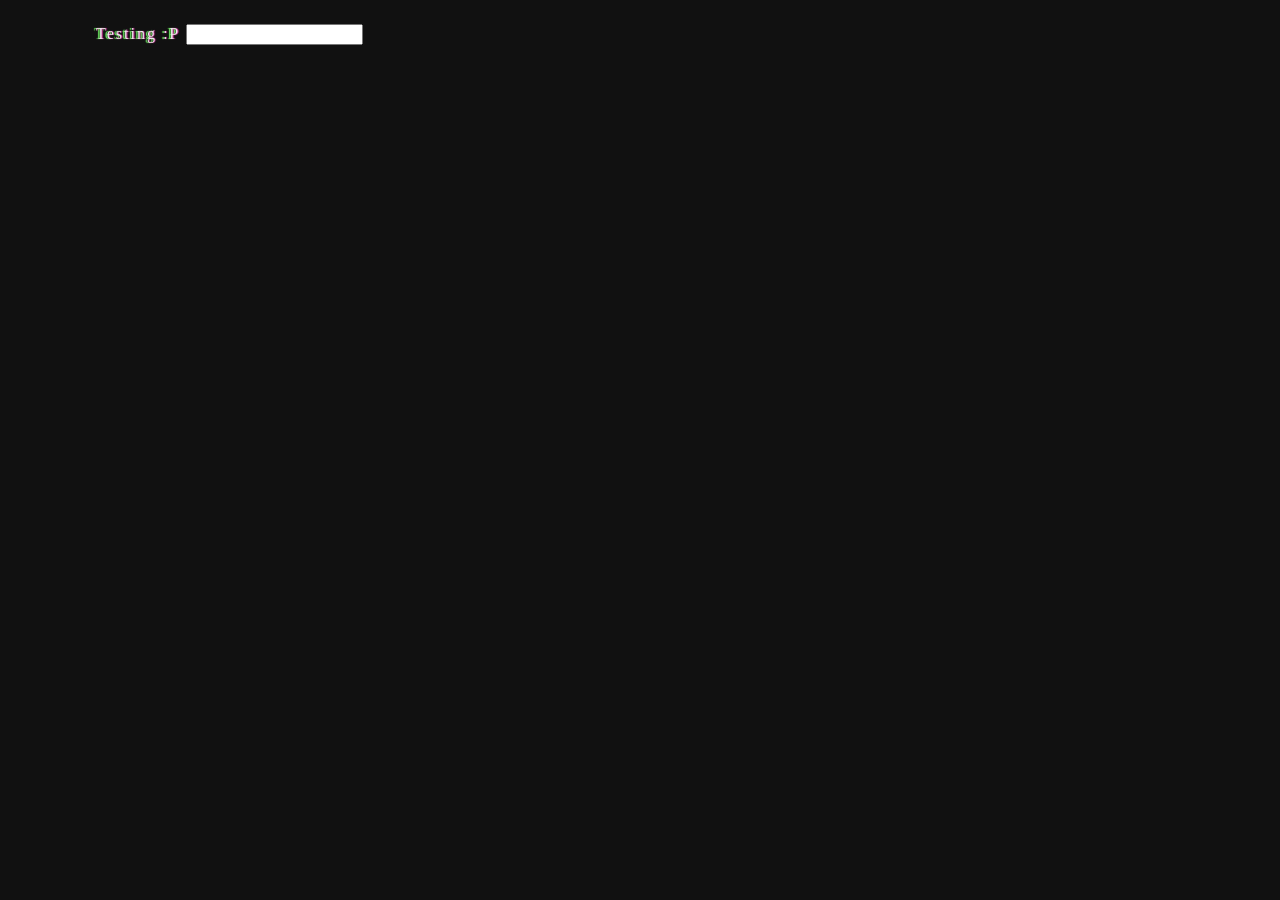
==== index.html @ f298afa0 "I began via adding crt effect" ====
<!DOCTYPE html>
<html lang="en">
<head>
    <meta charset="UTF-8">
    <link rel="stylesheet" href="styles/styles.css">
    <meta name="viewport" content="width=device-width, initial-scale=1.0">
    <title>Document</title>
</head>
<body>
    <div>
        Testing :P
        <input type="text" id="fname">
    </div>

    
</body>
</html>
---- styles/styles.css ----
/*  
* Style by D3NN7
* and Patrick Hlauke (https://codepen.io/patrickhlauke/pen/YaoBop)
*/

@font-face {
    font-family: 'Noto Sans Display';
    font-style: normal;
    font-weight: 400;
    src: url(./fonts/NotoSansDisplay-Regular.ttf);
  }
  html { background: #111;
         padding: 1em;
         font-family: Noto Sans Display;
         color: #eee;
         font-size: 1em;
         line-height: 1;
         text-shadow: 0.06rem 0 0.06rem #ea36af, -0.125rem 0 0.06rem #75fa69;
         letter-spacing: 0.125em;
         animation-duration: 0.01s;
         animation-name: textflicker;
         animation-iteration-count: infinite;
         animation-direction: alternate;
  }
  h1 { 
    font-size: 5em; 
    text-align: center;
  }

  a {
    color: white;
  }

  @media screen and (min-width: 1200px) {
    body {
        margin-left: 20rem;
        margin-right: 20rem;
    }
  }

  @media screen and (min-width: 600px) {
      body {
          margin-left: 5em;
          margin-right: 5em;
      }
  }
  
  @keyframes textflicker {
    from {
      text-shadow: 1px 0 0 #ea36af, -2px 0 0 #75fa69;
    }
    to {
      text-shadow: 2px 0.5px 2px #ea36af, -1px -0.5px 2px #75fa69;
    }
  }
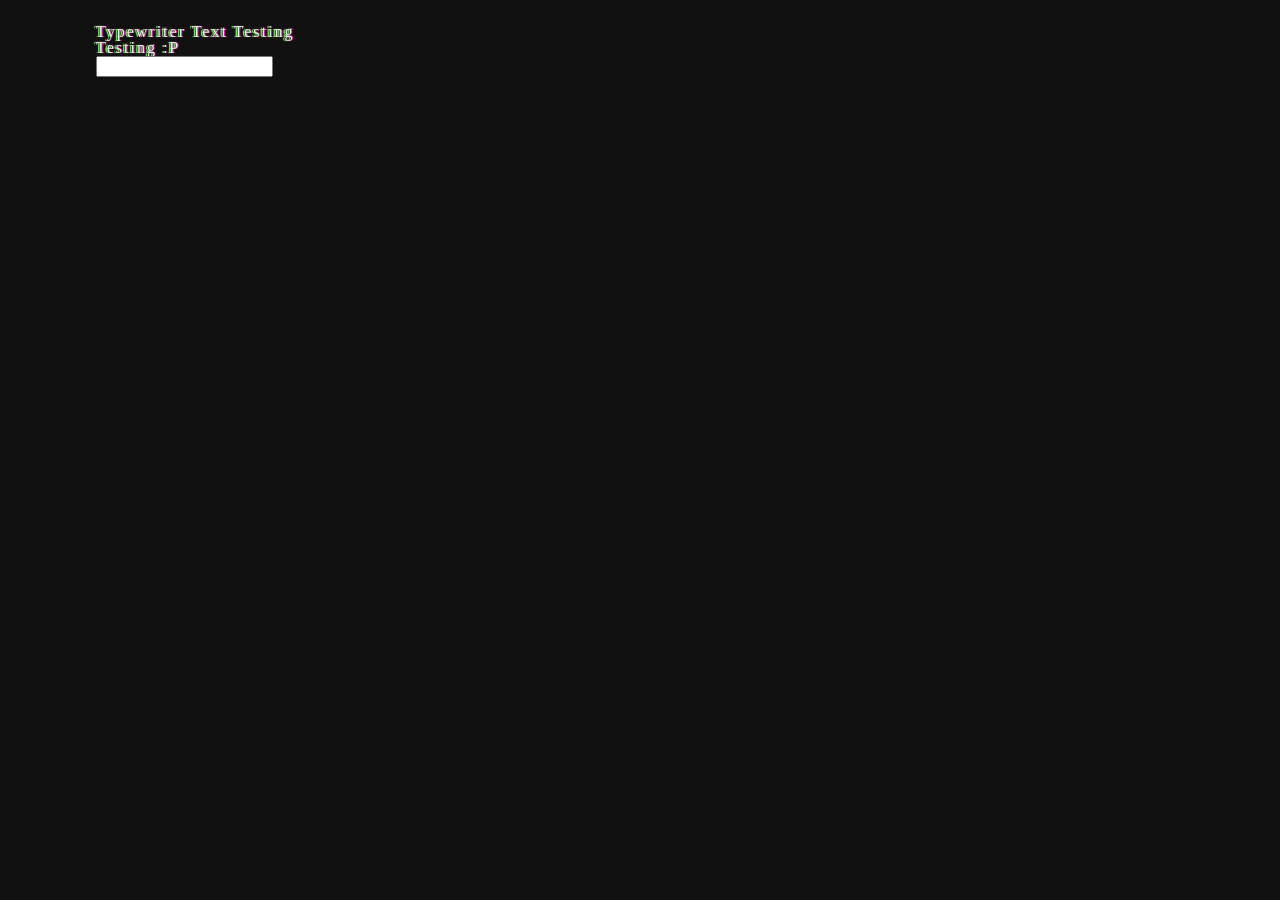
==== commit 23b9d6ef: "Typewriter Effect Added" ====
--- a/index.html
+++ b/index.html
@@ -3,14 +3,17 @@
 <head>
     <meta charset="UTF-8">
     <link rel="stylesheet" href="styles/styles.css">
+    <script src="scripts/main.js" defer></script>
     <meta name="viewport" content="width=device-width, initial-scale=1.0">
     <title>Document</title>
 </head>
 <body>
+    <div class="bios"></div>
     <div>
         Testing :P
-        <input type="text" id="fname">
     </div>
+    <input type="text" id="commandbar">
+
 
     
 </body>
--- a/styles/styles.css
+++ b/styles/styles.css
@@ -1,5 +1,3 @@
-
-
 /*  
 * Style by D3NN7
 * and Patrick Hlauke (https://codepen.io/patrickhlauke/pen/YaoBop)
@@ -54,4 +52,5 @@
     to {
       text-shadow: 2px 0.5px 2px #ea36af, -1px -0.5px 2px #75fa69;
     }
-  }+  }
+
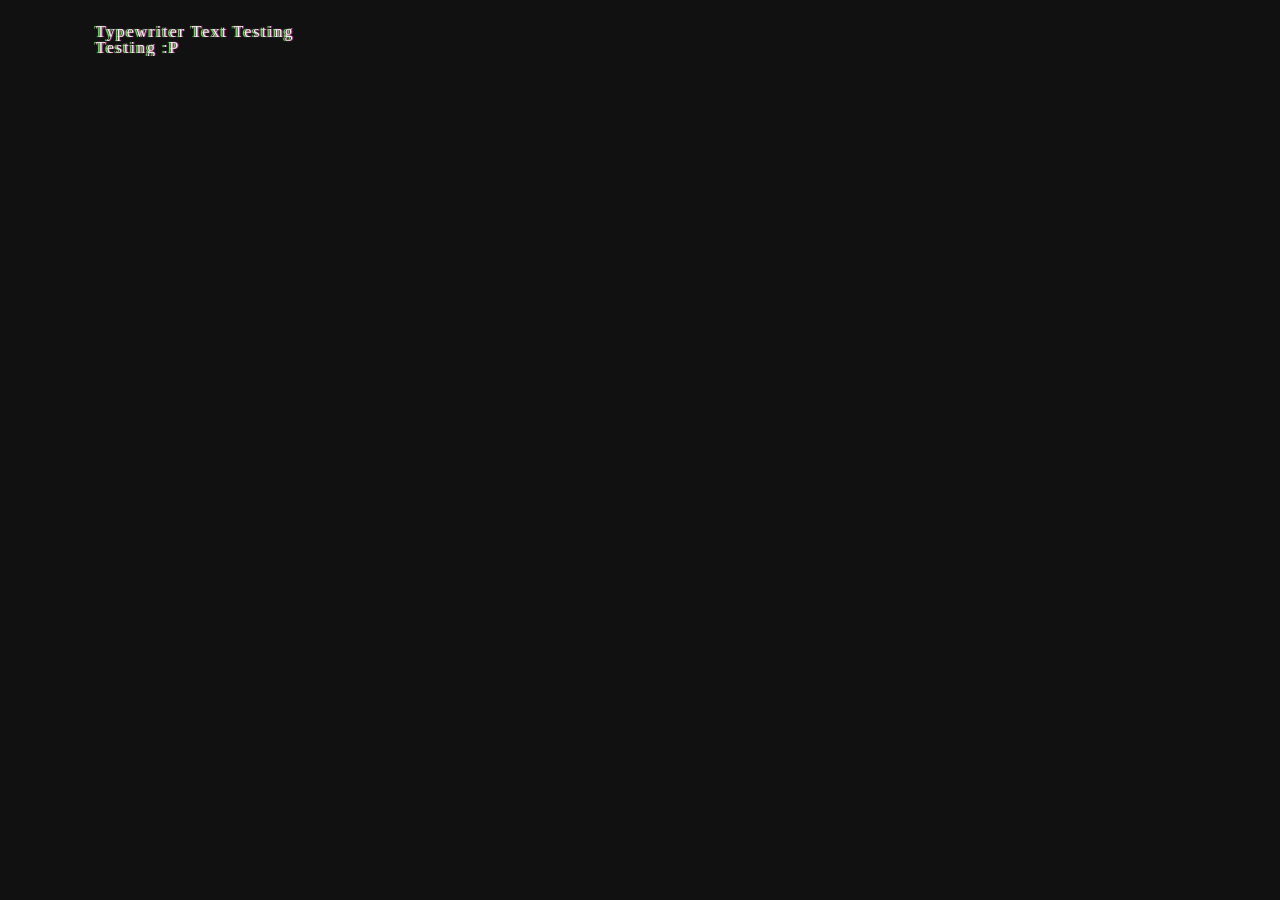
==== commit c5480ca9: "Input Field Changes" ====
--- a/index.html
+++ b/index.html
@@ -12,7 +12,7 @@
     <div>
         Testing :P
     </div>
-    <input type="text" id="commandbar">
+    <input type="text" id="commandbar" autofocus autocomplete="off" >
 
 
     
--- a/styles/styles.css
+++ b/styles/styles.css
@@ -54,3 +54,14 @@
     }
   }
 
+input[type=text] {
+  background-color: #111;
+  color: #00bb00;
+  caret-color: #00bb00; 
+  border-style: none;
+  &:focus {
+    outline: none !important;
+    border-width: 0px !important;
+    border: none !important;
+}
+}
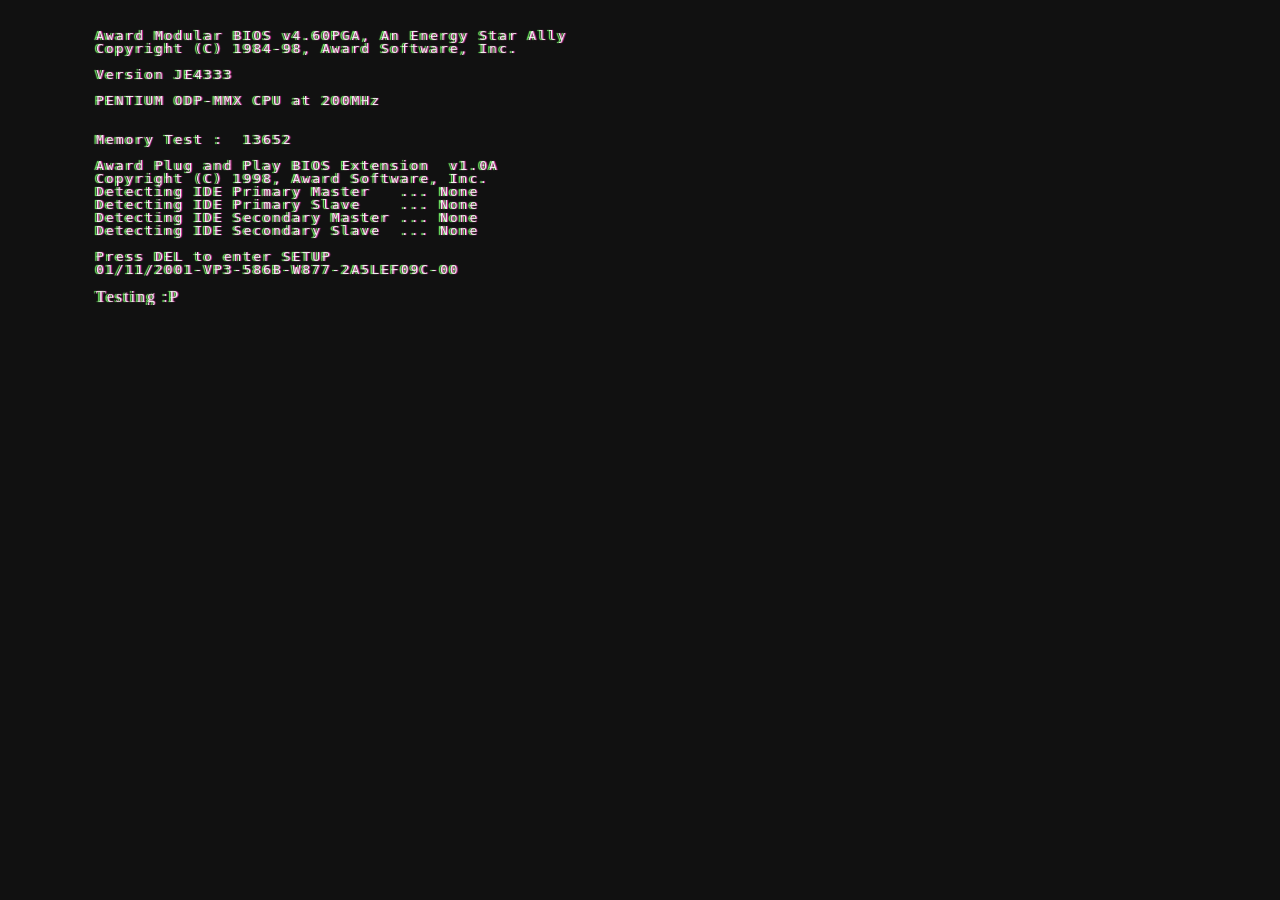
==== commit 646f213e: "Changes how to memory test works Deletion of typewriter effect" ====
--- a/index.html
+++ b/index.html
@@ -8,7 +8,29 @@
     <title>Document</title>
 </head>
 <body>
-    <div class="bios"></div>
+    <pre id="bios_first">
+Award Modular BIOS v4.60PGA, An Energy Star Ally
+Copyright (C) 1984-98, Award Software, Inc.
+
+Version JE4333
+
+PENTIUM ODP-MMX CPU at 200MHz
+    </pre>
+    <pre id="memory">
+    </pre>
+
+<pre>
+Award Plug and Play BIOS Extension  v1.0A
+Copyright (C) 1998, Award Software, Inc.
+Detecting IDE Primary Master   ... None
+Detecting IDE Primary Slave    ... None
+Detecting IDE Secondary Master ... None
+Detecting IDE Secondary Slave  ... None
+</pre>
+
+<pre>
+Press DEL to enter SETUP
+01/11/2001-VP3-586B-W877-2A5LEF09C-00</pre>
     <div>
         Testing :P
     </div>
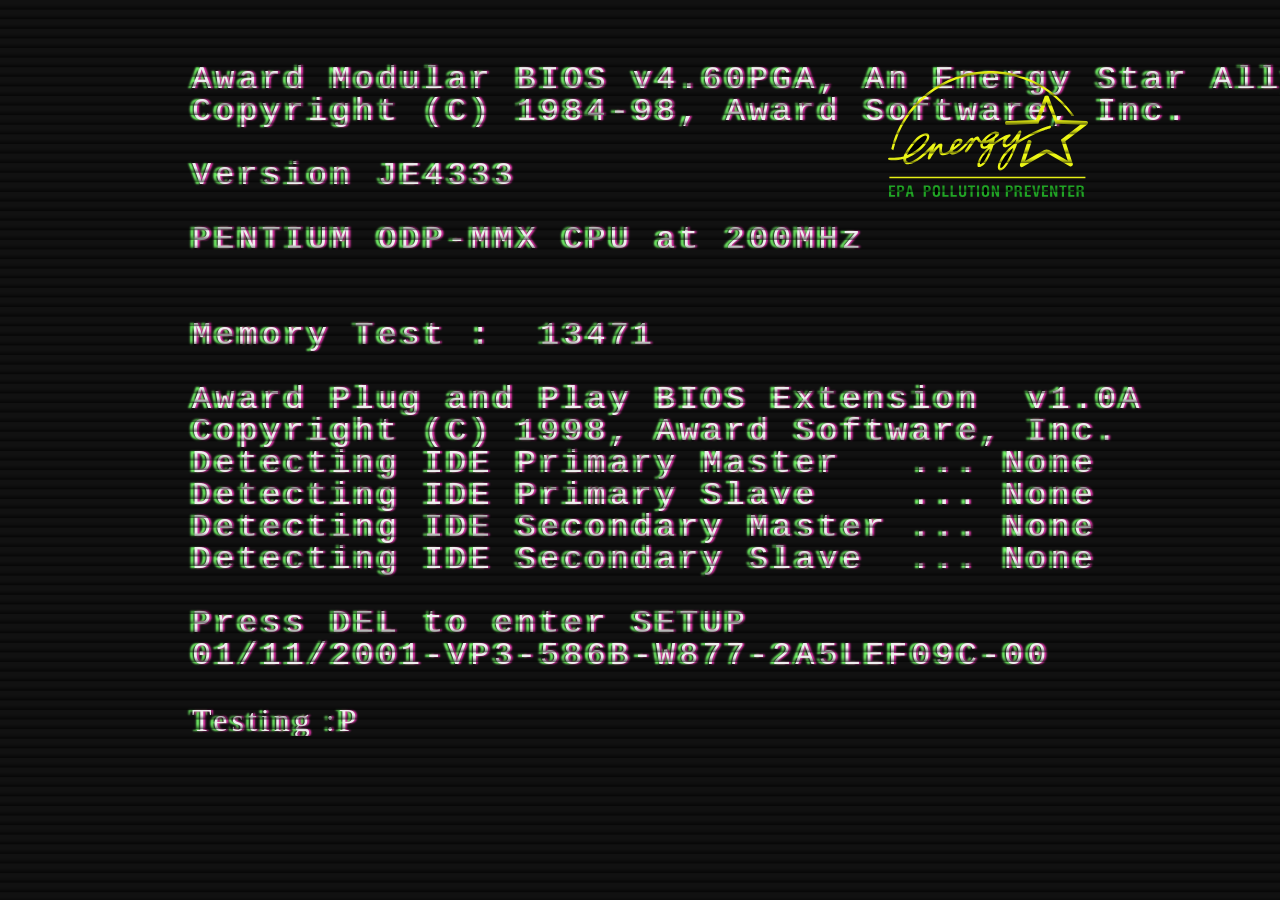
==== commit 8486577c: "add scanlines and energy star logo" ====
--- a/index.html
+++ b/index.html
@@ -8,6 +8,8 @@
     <title>Document</title>
 </head>
 <body>
+
+    <img src="images/ENERGY-STAR-LOGO.svg" id="energy"  align= "right">
     <pre id="bios_first">
 Award Modular BIOS v4.60PGA, An Energy Star Ally
 Copyright (C) 1984-98, Award Software, Inc.
@@ -28,15 +30,16 @@
 Detecting IDE Secondary Slave  ... None
 </pre>
 
-<pre>
+
+<div class="scanlines"></div>
+
+<pre align="bottom">
 Press DEL to enter SETUP
-01/11/2001-VP3-586B-W877-2A5LEF09C-00</pre>
+01/11/2001-VP3-586B-W877-2A5LEF09C-00
+</pre>
     <div>
         Testing :P
     </div>
     <input type="text" id="commandbar" autofocus autocomplete="off" >
-
-
-    
 </body>
 </html>
--- a/styles/styles.css
+++ b/styles/styles.css
@@ -13,7 +13,7 @@
          padding: 1em;
          font-family: Noto Sans Display;
          color: #eee;
-         font-size: 1em;
+         font-size: 2em;
          line-height: 1;
          text-shadow: 0.06rem 0 0.06rem #ea36af, -0.125rem 0 0.06rem #75fa69;
          letter-spacing: 0.125em;
@@ -56,12 +56,83 @@
 
 input[type=text] {
   background-color: #111;
-  color: #00bb00;
-  caret-color: #00bb00; 
+  color: #eee;
+  caret-color: #eee; 
   border-style: none;
+  font-size: 1em;
+  font-family: 'Courier New', monospace;
+  text-shadow: 0.06rem 0 0.06rem #ea36af, -0.06rem 0 0.06rem #75fa69;
   &:focus {
     outline: none !important;
     border-width: 0px !important;
     border: none !important;
 }
+}
+
+pre {
+  font-family: 'Courier New', monospace;
+}
+
+#energy {
+  position: relative;
+  top: -30px; /* istediğin kadar yukarı kaydır */
+  width:200px;
+  height:200px;
+}
+
+
+.scanlines {
+    top: 0;
+    left: 0;
+    height: 100%;
+    width: 100%;
+    background: linear-gradient(
+        to bottom,
+        rgba(255,255,255,0),
+        rgba(255,255,255,0) 50%,
+        rgba(0,0,0,.2) 70%,
+        rgba(0,0,0,.6)
+    );
+    background-size: 100% .3rem;
+    position: fixed;
+    pointer-events: none;
+}
+.scanlines:before {
+  position: absolute;
+  top: 0px;
+  width: 100%;
+  height: 5px;
+  background: #fff;
+  background: linear-gradient(to bottom,
+      rgba(255,0,0,0) 0%,
+      rgba(255,250,250,1) 50%,
+      rgba(255,255,255,0.98) 51%,
+      rgba(255,0,0,0) 100%
+  ); /* W3C */
+  opacity: .1;
+}
+.scanlines:after {
+  box-shadow: 0 2px 6px rgba(25,25,25,0.2),
+      inset 0 1px rgba(50,50,50,0.1),
+      inset 0 3px rgba(50,50,50,0.05),
+      inset 0 3px 8px rgba(64,64,64,0.05),
+      inset 0 -5px 10px rgba(25,25,25,0.1);
+}
+#terminal:focus-within ~ .scanlines:before {
+    content: '';
+    display: block;
+    animation: vline calc(var(--time, 2) * 1s) linear infinite;
+}
+/*
+ * MS Edge don't support focus-within and css vars
+ * inside pseudo selector
+ */
+@supports (-ms-ime-align:auto) {
+    .scanlines:before {
+        content: '';
+        animation: vline 3s linear infinite;
+    }
+}
+@keyframes vline {
+  to { transform: translate(0, 100vh)}
 }
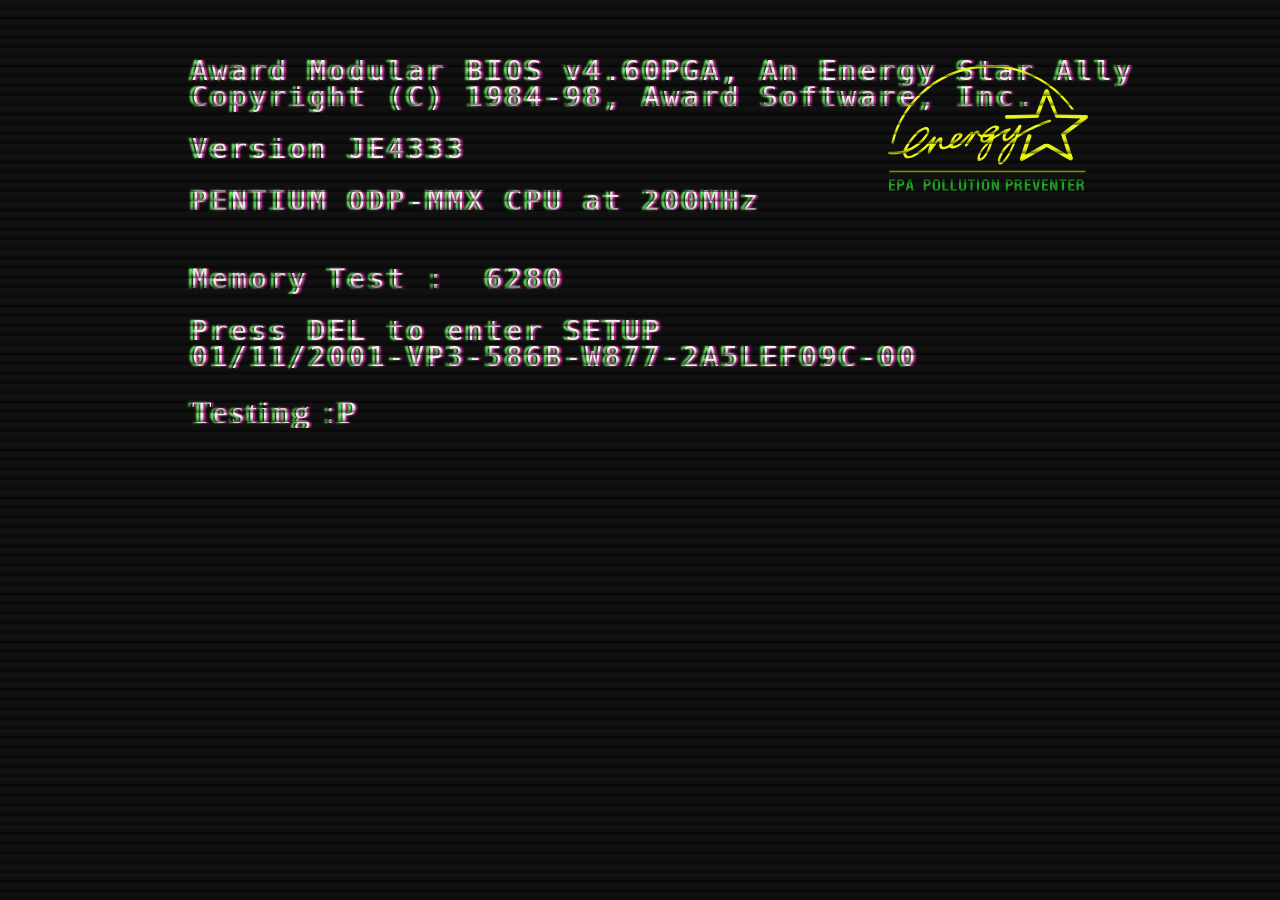
==== commit cafda237: "Add HDD Check" ====
--- a/index.html
+++ b/index.html
@@ -21,15 +21,12 @@
     <pre id="memory">
     </pre>
 
-<pre>
-Award Plug and Play BIOS Extension  v1.0A
-Copyright (C) 1998, Award Software, Inc.
-Detecting IDE Primary Master   ... None
-Detecting IDE Primary Slave    ... None
-Detecting IDE Secondary Master ... None
-Detecting IDE Secondary Slave  ... None
+<pre id="hdd">
 </pre>
-
+<pre id="hddtest1"></pre>
+<pre id="hddtest2"></pre>
+<pre id="hddtest3"></pre>
+<pre id="hddtest4"></pre>
 
 <div class="scanlines"></div>
 
--- a/styles/styles.css
+++ b/styles/styles.css
@@ -69,9 +69,7 @@
 }
 }
 
-pre {
-  font-family: 'Courier New', monospace;
-}
+
 
 #energy {
   position: relative;
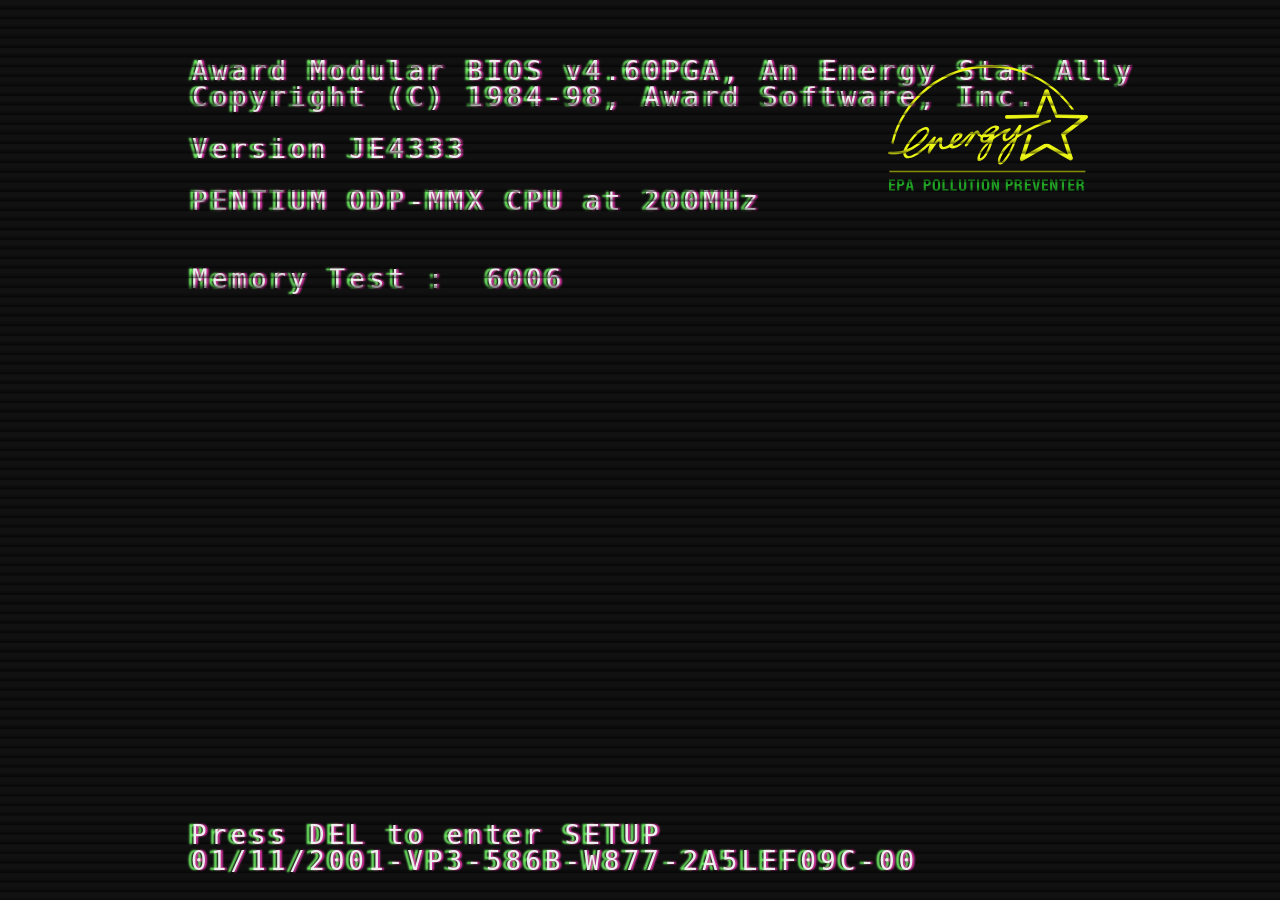
==== commit 6a42f2ce: "Fine Tuning + Credits on css" ====
--- a/index.html
+++ b/index.html
@@ -30,13 +30,9 @@
 
 <div class="scanlines"></div>
 
-<pre align="bottom">
+<pre align="bottom" class="bottom-fixed">
 Press DEL to enter SETUP
 01/11/2001-VP3-586B-W877-2A5LEF09C-00
 </pre>
-    <div>
-        Testing :P
-    </div>
-    <input type="text" id="commandbar" autofocus autocomplete="off" >
 </body>
 </html>
--- a/styles/styles.css
+++ b/styles/styles.css
@@ -69,16 +69,26 @@
 }
 }
 
+/*claude */
+.bottom-fixed {
+    position: fixed;
+    bottom: 1em;
+    left: 7.35em;   
+    right: 5em;
+    margin: 0;
+}
 
-
+/*claude */
 #energy {
   position: relative;
-  top: -30px; /* istediğin kadar yukarı kaydır */
+  top: -30px; 
   width:200px;
   height:200px;
 }
 
-
+/* Scanlines
+* https://blog.carbonfive.com/2015/01/07/vintage-terminal-effect-in-css3/
+*/
 .scanlines {
     top: 0;
     left: 0;
